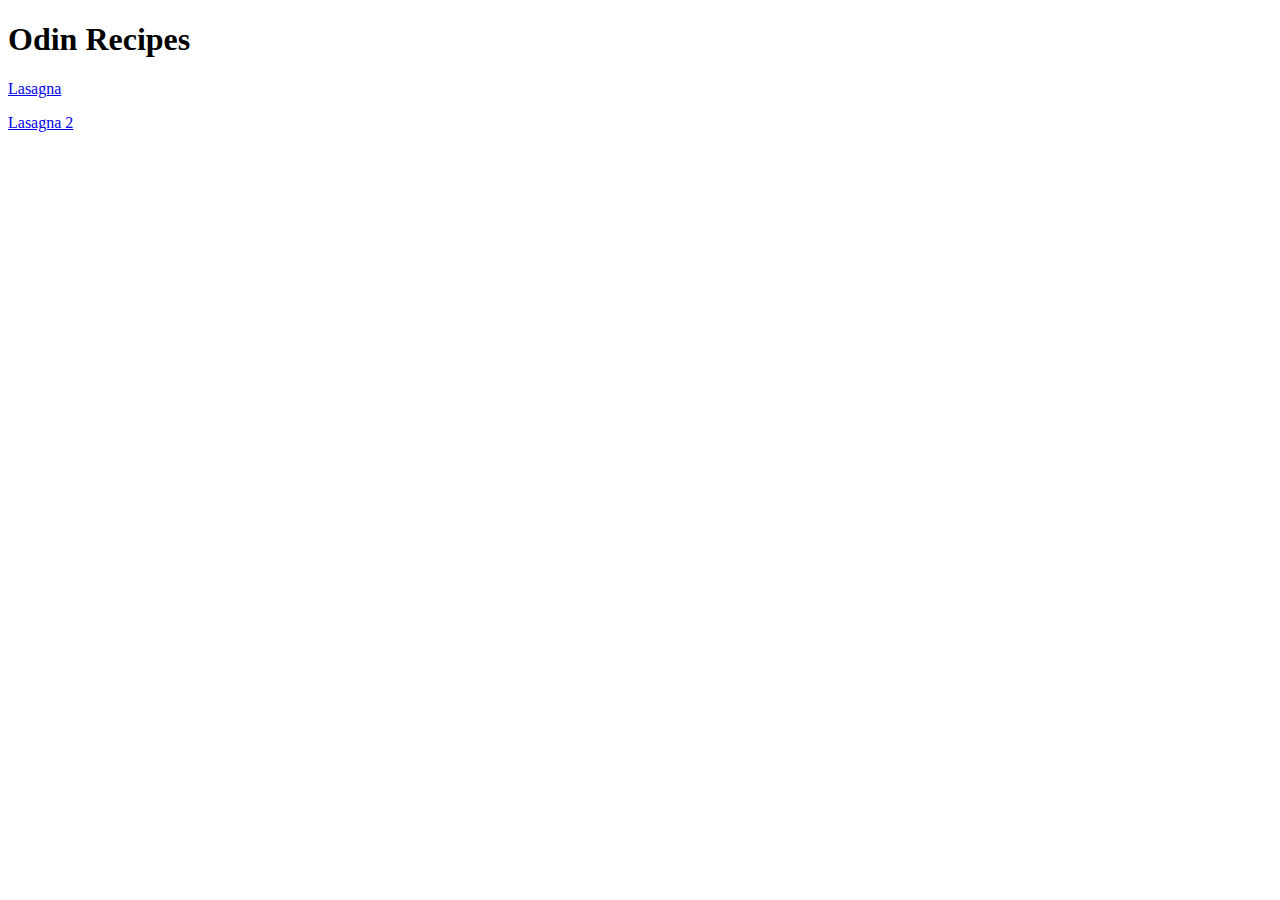
==== index.html @ f93eba50 "Create index.html, lasagna.html and add fundamental pages" ====
<!DOCTYPE html>
<html lang="en">
<head>
    <meta charset="UTF-8">
    <meta http-equiv="X-UA-Compatible" content="IE=edge">
    <meta name="viewport" content="width=device-width, initial-scale=1.0">
    <title>Odin Recipes</title>
</head>
<body>
    <h1>Odin Recipes</h1>
    <p><a href="./recipes/lasagna.html">Lasagna</a></p>
    <a href="./recipes/lasagna.html">Lasagna 2</a>
</body> 
</html>
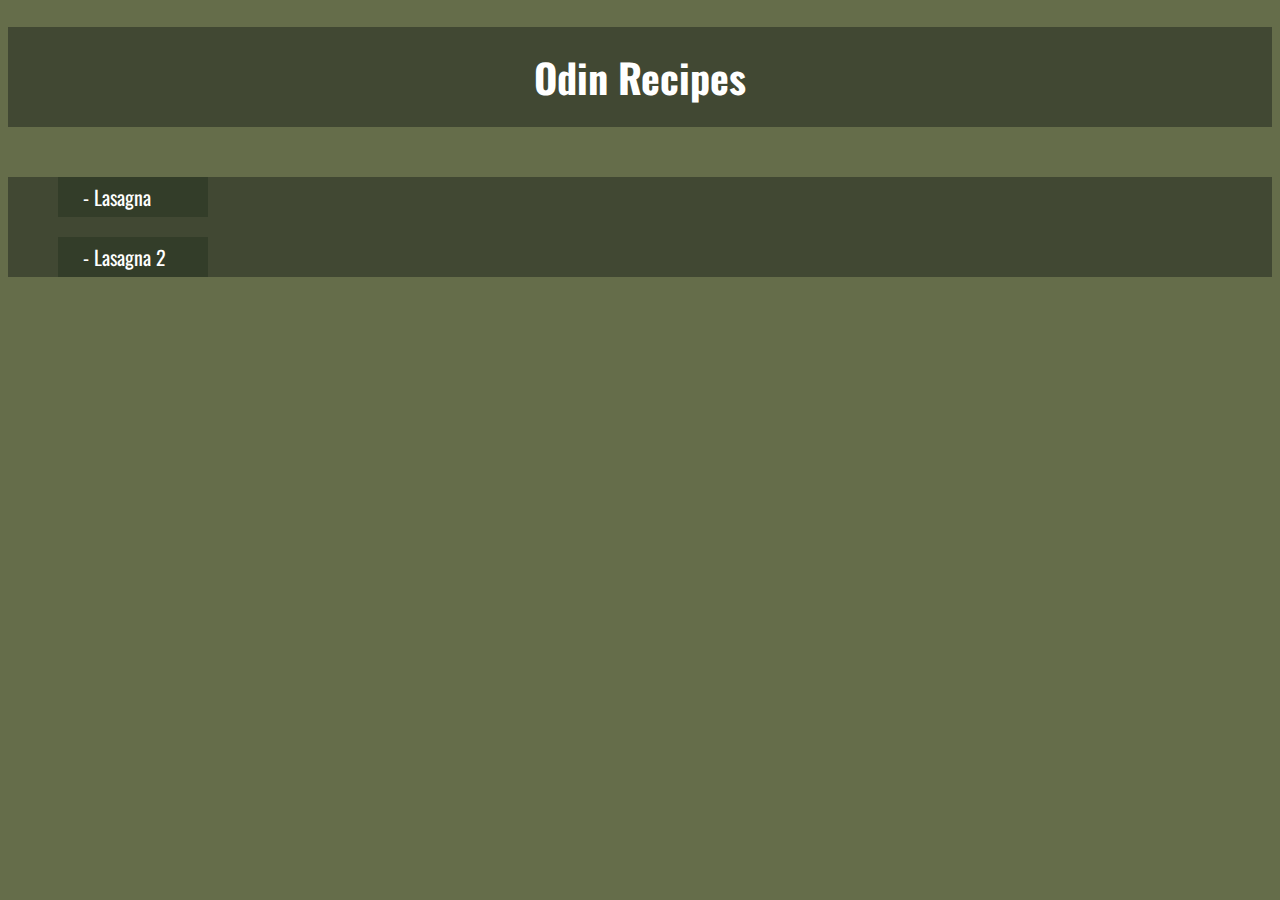
==== commit a2ce1ce1: "Rework the entirety of index.html and styles.css" ====
--- a/index.html
+++ b/index.html
@@ -5,10 +5,16 @@
     <meta http-equiv="X-UA-Compatible" content="IE=edge">
     <meta name="viewport" content="width=device-width, initial-scale=1.0">
     <title>Odin Recipes</title>
+    <link rel="stylesheet" href="styles.css">
+    <link rel="preconnect" href="https://fonts.googleapis.com">
+    <link rel="preconnect" href="https://fonts.gstatic.com" crossorigin>
+    <link href="https://fonts.googleapis.com/css2?family=Dongle:wght@300&family=Oswald:wght@300;400;700&display=swap" rel="stylesheet"> 
 </head>
 <body>
-    <h1>Odin Recipes</h1>
-    <p><a href="./recipes/lasagna.html">Lasagna</a></p>
-    <a href="./recipes/lasagna.html">Lasagna 2</a>
+    <h1 class="title">Odin Recipes</h1>
+    <div class="container">
+        <p><a href="./recipes/lasagna.html">- Lasagna</a></p>
+        <p><a href="./recipes/lasagna.html">- Lasagna 2</a></p>
+    </div>
 </body> 
 </html>--- a/styles.css
+++ b/styles.css
@@ -0,0 +1,40 @@
+/* styles.css */
+
+:root {
+    --clr-text-100: #333d29;
+    --clr-text-200: #656d4a;
+    --clr-text-300: #414833;
+    --clr-text-400: #a4ac86;
+    background-color: #656d4a;
+    font-family: 'Oswald', sans-serif;
+}
+
+.title {
+    padding: 20px;
+    text-align: center;
+    margin-bottom: 50px;
+    font-weight: 700;
+    font-size: 40px;
+    color: white;
+    background-color: var(--clr-text-300);
+}
+
+.container {
+    font-size: 20px;
+    padding-left: 50px;
+    background-color: var(--clr-text-300);
+}
+
+a:link, a:visited {
+    background-color: var(--clr-text-100);
+    color: white;
+    width: 100px;
+    padding: 5px 25px;
+    text-align: left;
+    text-decoration: none;
+    display: inline-block;
+  }
+  
+  a:hover, a:active {
+    background-color: var(--clr-text-400);
+  }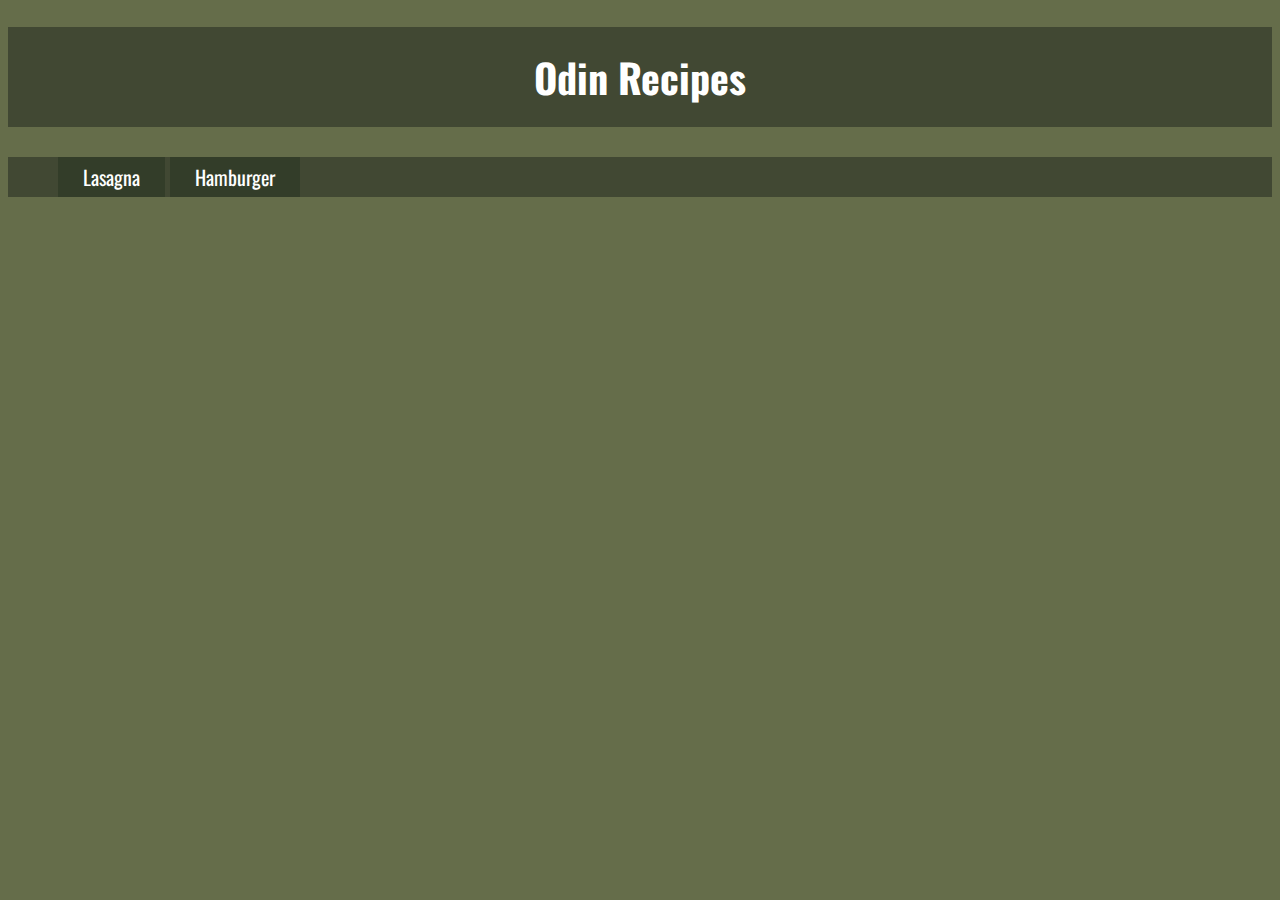
==== commit 026450f9: "Reestructure CSS layout" ====
--- a/index.html
+++ b/index.html
@@ -13,8 +13,8 @@
 <body>
     <h1 class="title">Odin Recipes</h1>
     <div class="container">
-        <p><a href="./recipes/lasagna.html">- Lasagna</a></p>
-        <p><a href="./recipes/lasagna.html">- Lasagna 2</a></p>
+        <a class="test" href="./recipes/lasagna.html">Lasagna</a>
+        <a class="test" href="./recipes/lasagna.html">Hamburger</a>
     </div>
 </body> 
 </html>--- a/styles.css
+++ b/styles.css
@@ -12,7 +12,7 @@
 .title {
     padding: 20px;
     text-align: center;
-    margin-bottom: 50px;
+    margin-bottom: 30px;
     font-weight: 700;
     font-size: 40px;
     color: white;
@@ -28,9 +28,9 @@
 a:link, a:visited {
     background-color: var(--clr-text-100);
     color: white;
-    width: 100px;
+    width: auto;
     padding: 5px 25px;
-    text-align: left;
+    text-align: center;
     text-decoration: none;
     display: inline-block;
   }
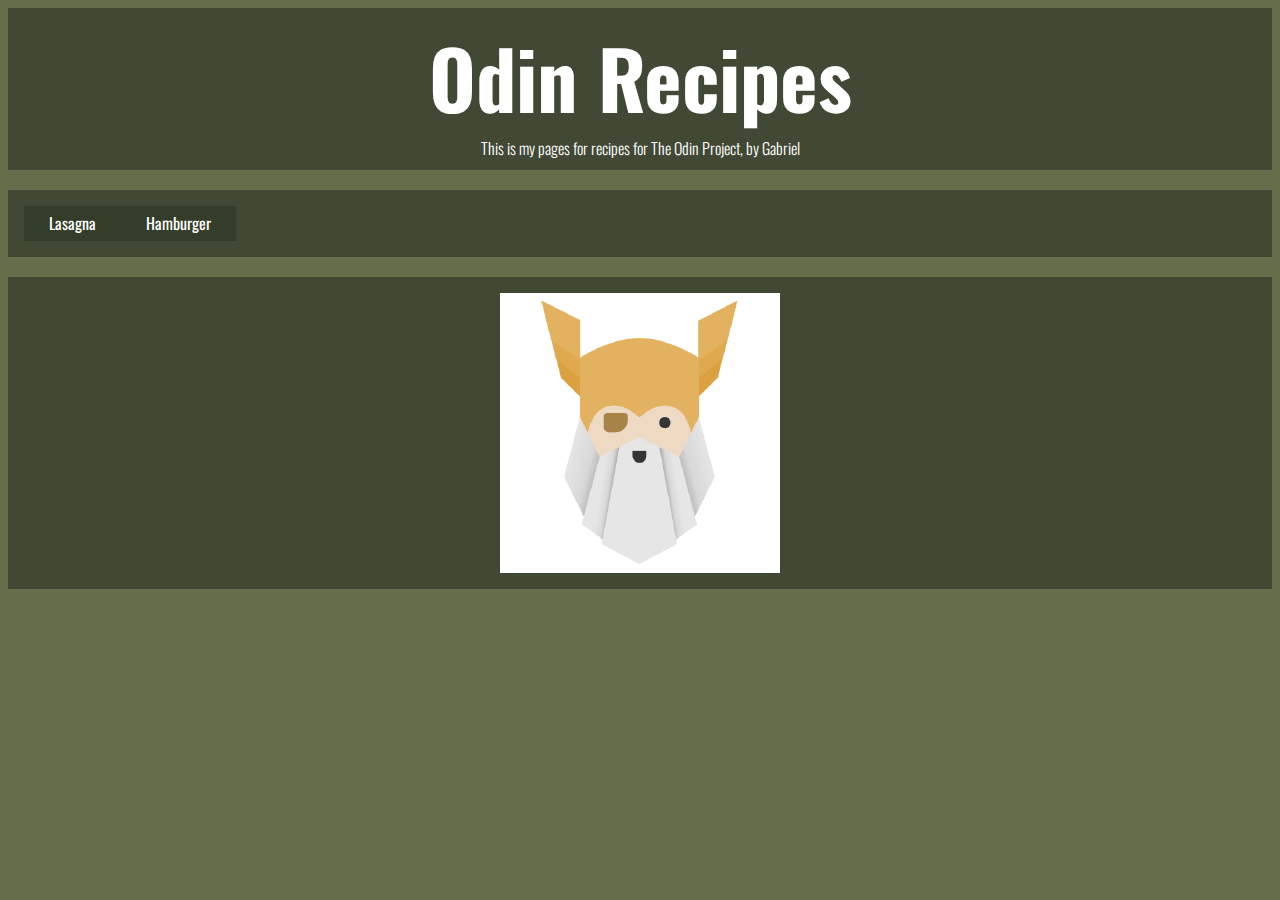
==== commit 8a1b823b: "Reestructure with Flexboxes and change layout" ====
--- a/index.html
+++ b/index.html
@@ -11,10 +11,16 @@
     <link href="https://fonts.googleapis.com/css2?family=Dongle:wght@300&family=Oswald:wght@300;400;700&display=swap" rel="stylesheet"> 
 </head>
 <body>
-    <h1 class="title">Odin Recipes</h1>
-    <div class="container">
-        <a class="test" href="./recipes/lasagna.html">Lasagna</a>
-        <a class="test" href="./recipes/lasagna.html">Hamburger</a>
+    <div class="container-title">
+        <h1 class="title">Odin Recipes</h1>
+        <div class ="subtitle">This is my pages for recipes for The Odin Project, by Gabriel</div>
+    </div>
+    <div class="flex-container">
+        <a class="flex-one" href="./recipes/lasagna.html">Lasagna</a>
+        <a class="flex-two" href="./recipes/lasagna.html">Hamburger</a>
+    </div>
+    <div class="flex-container">
+        <img src="img/odin-logo.png" style="display: block; margin: 0 auto;">
     </div>
 </body> 
 </html>--- a/styles.css
+++ b/styles.css
@@ -9,21 +9,45 @@
     font-family: 'Oswald', sans-serif;
 }
 
-.title {
-    padding: 20px;
+
+/* containers */
+
+.container-title {
+    padding: 10px;
     text-align: center;
-    margin-bottom: 30px;
+    margin-bottom: 20px;
     font-weight: 700;
     font-size: 40px;
     color: white;
     background-color: var(--clr-text-300);
 }
+.container-title .title {
+    margin: 0px;
+    font-size: 80px;
+}
+.container-title .subtitle {
+    font-size: 16px;
+    font-weight: 300;
+}
 
-.container {
-    font-size: 20px;
-    padding-left: 50px;
+
+/* flex containers */
+
+.flex-container {
+    padding: 16px;
+    margin-bottom: 20px;
+    display: flex;
+    flex-direction: row;
     background-color: var(--clr-text-300);
 }
+.flex-one,
+.flex-two {
+    width: auto;
+    height: 25px;
+}
+
+
+/* visited link */
 
 a:link, a:visited {
     background-color: var(--clr-text-100);
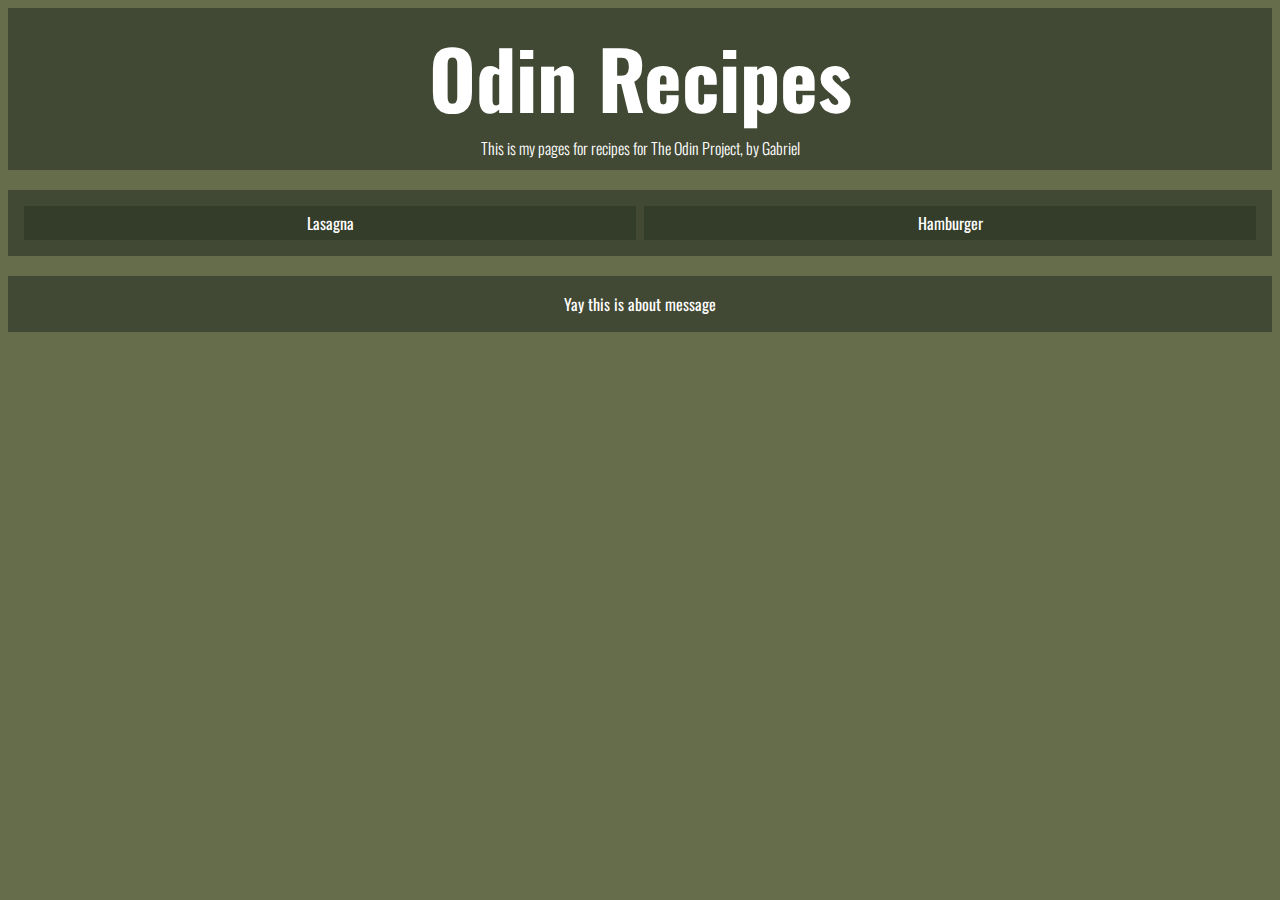
==== commit bc0f9328: "Reestructure with Flexboxes and change layout" ====
--- a/index.html
+++ b/index.html
@@ -20,7 +20,7 @@
         <a class="flex-two" href="./recipes/lasagna.html">Hamburger</a>
     </div>
     <div class="flex-container">
-        <img src="img/odin-logo.png" style="display: block; margin: 0 auto;">
+        <div>Yay this is about message</div>
     </div>
 </body> 
 </html>--- a/styles.css
+++ b/styles.css
@@ -7,6 +7,7 @@
     --clr-text-400: #a4ac86;
     background-color: #656d4a;
     font-family: 'Oswald', sans-serif;
+    color: white;
 }
 
 
@@ -37,13 +38,14 @@
     padding: 16px;
     margin-bottom: 20px;
     display: flex;
-    flex-direction: row;
+    align-items: center;
+    justify-content: center;
     background-color: var(--clr-text-300);
+    gap: 8px;
 }
 .flex-one,
 .flex-two {
-    width: auto;
-    height: 25px;
+    flex: 1;
 }
 
 
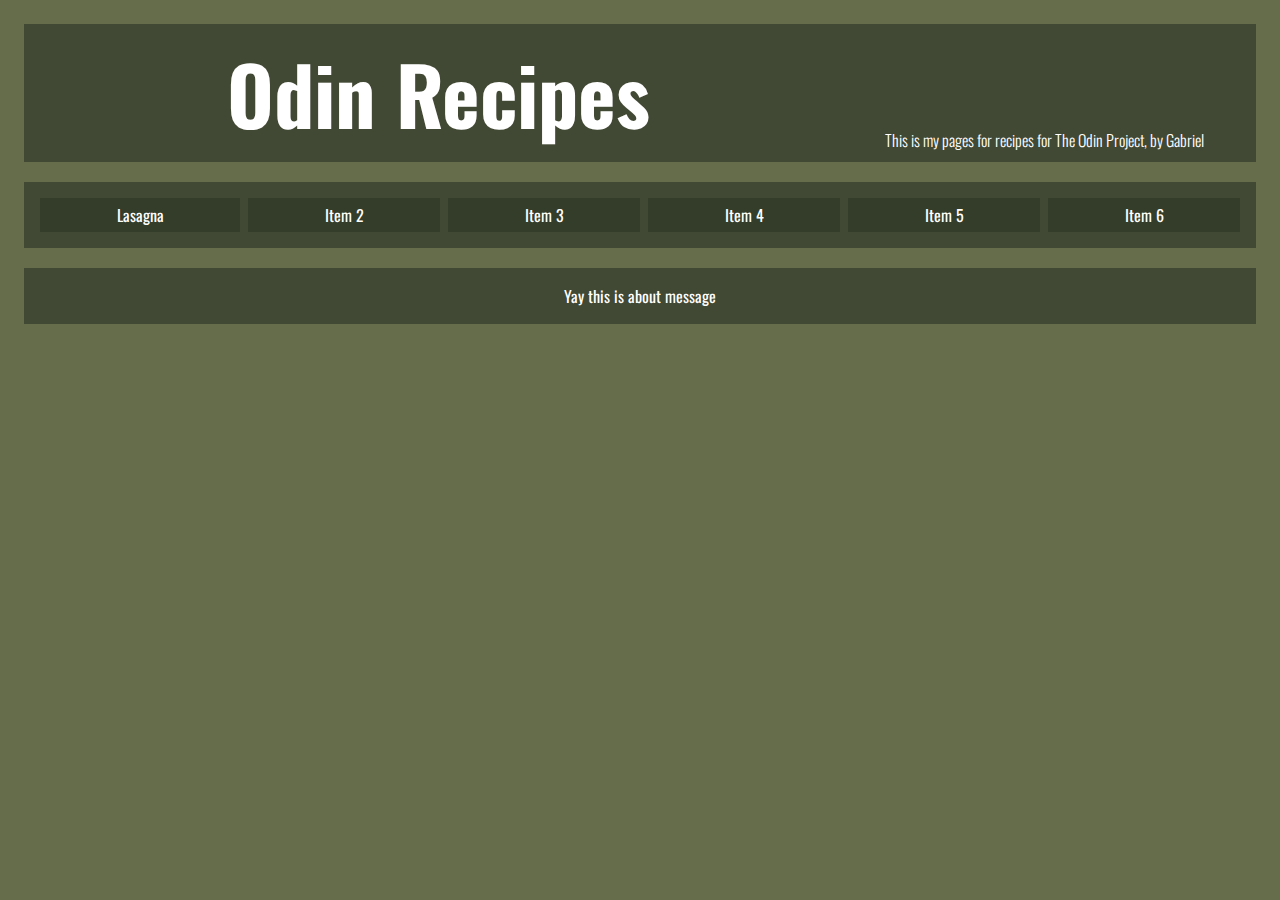
==== commit bad5113a: "Add better flexbox formatting" ====
--- a/index.html
+++ b/index.html
@@ -11,16 +11,22 @@
     <link href="https://fonts.googleapis.com/css2?family=Dongle:wght@300&family=Oswald:wght@300;400;700&display=swap" rel="stylesheet"> 
 </head>
 <body>
-    <div class="container-title">
-        <h1 class="title">Odin Recipes</h1>
-        <div class ="subtitle">This is my pages for recipes for The Odin Project, by Gabriel</div>
-    </div>
-    <div class="flex-container">
-        <a class="flex-one" href="./recipes/lasagna.html">Lasagna</a>
-        <a class="flex-two" href="./recipes/lasagna.html">Hamburger</a>
-    </div>
-    <div class="flex-container">
-        <div>Yay this is about message</div>
+    <div class="container">
+        <div class="container-title">
+            <h1>Odin Recipes</h1>
+            <div>This is my pages for recipes for The Odin Project, by Gabriel</div>
+        </div>
+        <div class="flex-container">
+            <a class="flex-one" href="./recipes/lasagna.html">Lasagna</a>
+            <a class="flex-two" href="./recipes/lasagna.html">Item 2</a>
+            <a class="flex-two" href="./recipes/lasagna.html">Item 3</a>
+            <a class="flex-two" href="./recipes/lasagna.html">Item 4</a>
+            <a class="flex-two" href="./recipes/lasagna.html">Item 5</a>
+            <a class="flex-two" href="./recipes/lasagna.html">Item 6</a>
+        </div>
+        <div class="flex-container">
+            <div>Yay this is about message</div>
+        </div>
     </div>
 </body> 
 </html>--- a/styles.css
+++ b/styles.css
@@ -5,6 +5,8 @@
     --clr-text-200: #656d4a;
     --clr-text-300: #414833;
     --clr-text-400: #a4ac86;
+    --clr-text-500: white;
+    --clr-text-600: white;
     background-color: #656d4a;
     font-family: 'Oswald', sans-serif;
     color: white;
@@ -13,22 +15,33 @@
 
 /* containers */
 
+.container {
+    display: flex;
+    flex-direction: column;
+    padding: 16px;
+}
+
 .container-title {
+    display:flex;
     padding: 10px;
     text-align: center;
+    align-items: center;
     margin-bottom: 20px;
     font-weight: 700;
     font-size: 40px;
     color: white;
     background-color: var(--clr-text-300);
 }
-.container-title .title {
+.container-title h1 {
     margin: 0px;
+    flex: 2;
     font-size: 80px;
 }
-.container-title .subtitle {
+.container-title div {
     font-size: 16px;
+    flex: 1;
     font-weight: 300;
+    align-self:flex-end;
 }
 
 
@@ -38,14 +51,15 @@
     padding: 16px;
     margin-bottom: 20px;
     display: flex;
+    flex-wrap: wrap;
     align-items: center;
-    justify-content: center;
+    justify-content: space-around;
     background-color: var(--clr-text-300);
     gap: 8px;
 }
 .flex-one,
 .flex-two {
-    flex: 1;
+    flex: 1 1 auto;
 }
 
 
